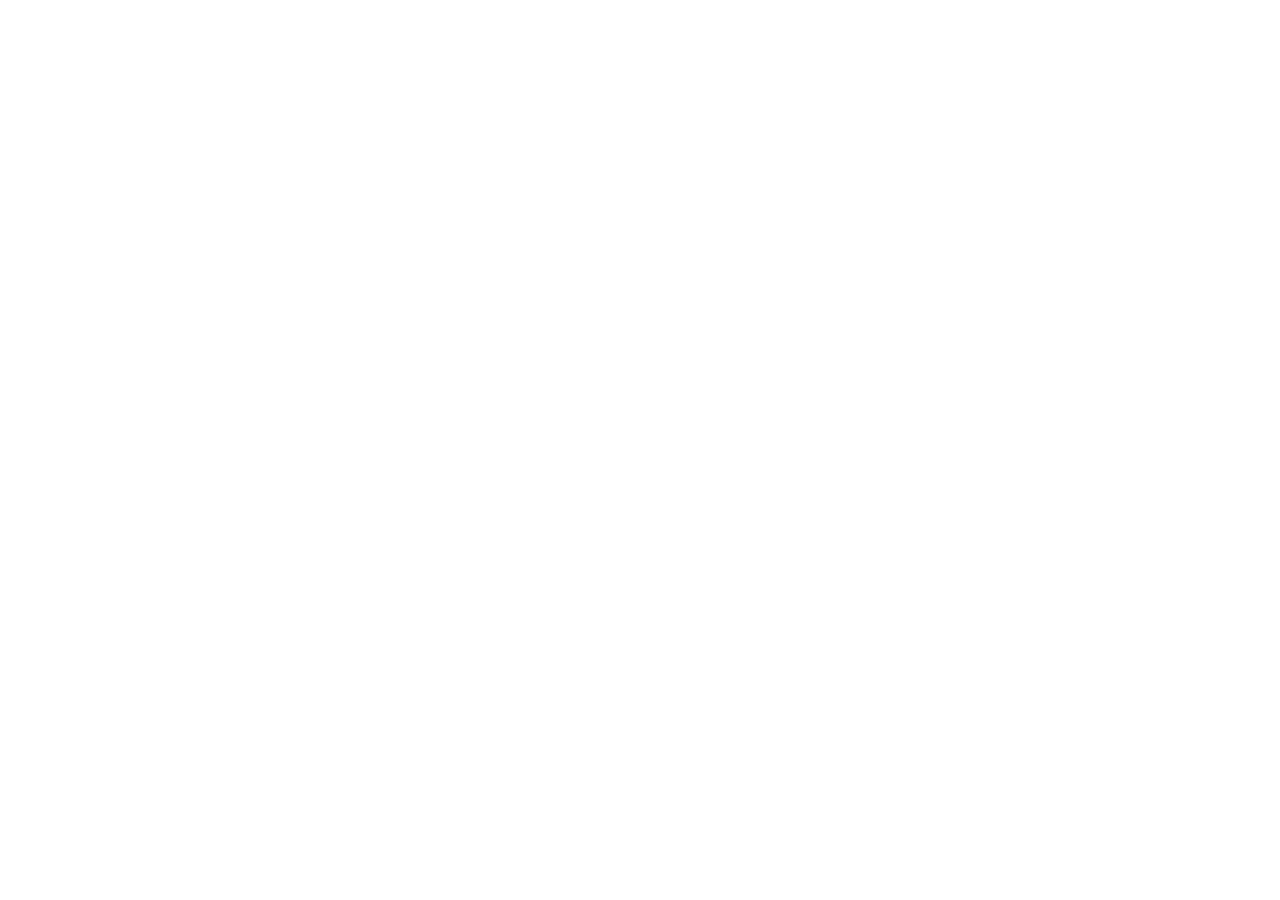
==== pagina_variavel.html @ 57d81e18 "Criado o arquivo script_fundamentos.js" ====
<!DOCTYPE html>
<html lang="pt-br">
<head>
    <meta charset="UTF-8">
    <meta name="viewport" content="width=device-width, initial-scale=1.0">
    <title>Lógica de programação - Variáveis</title>
</head>
<body>
    
</body>
</html>
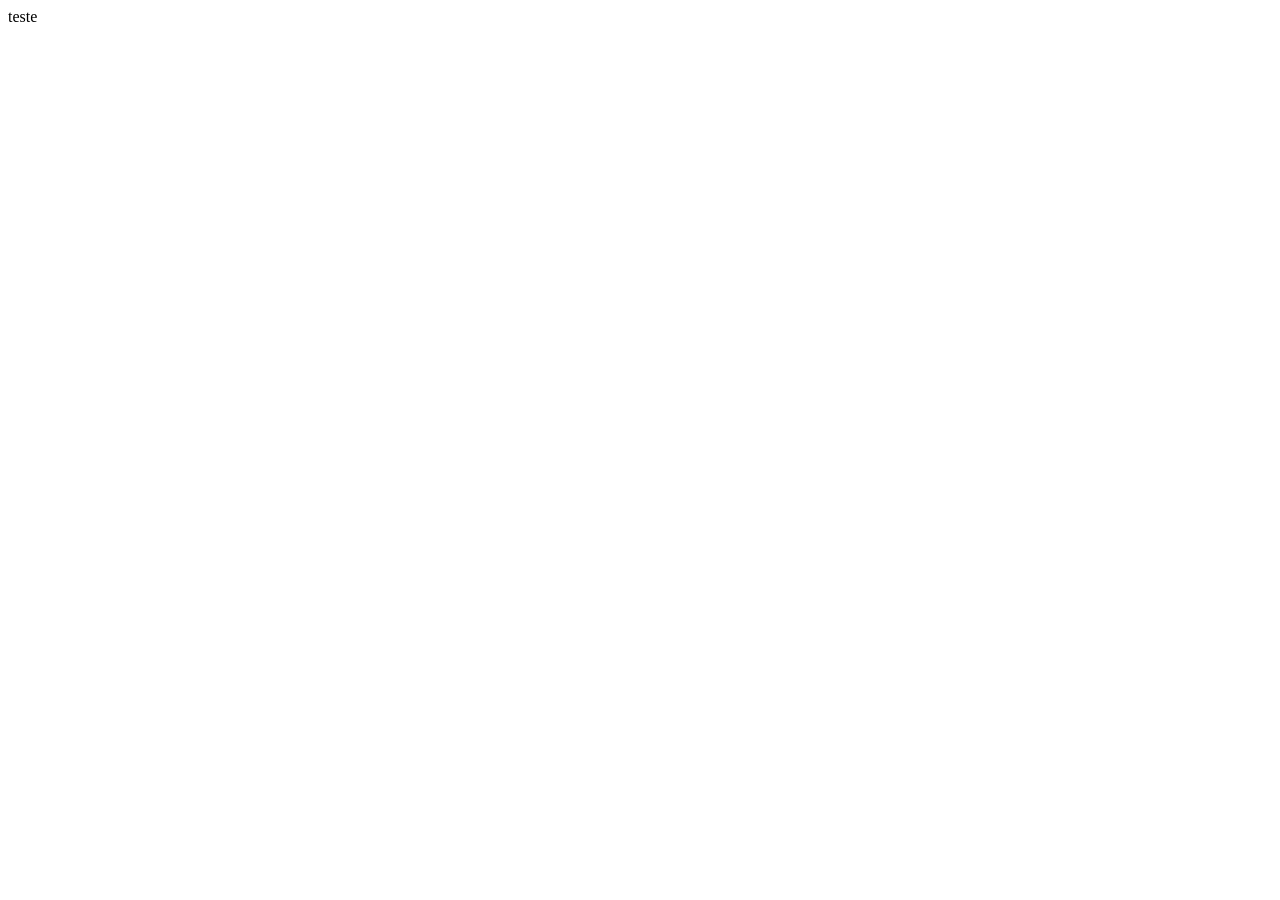
==== commit 7399a73f: "Console.Log adicionado" ====
--- a/pagina_variavel.html
+++ b/pagina_variavel.html
@@ -4,8 +4,11 @@
     <meta charset="UTF-8">
     <meta name="viewport" content="width=device-width, initial-scale=1.0">
     <title>Lógica de programação - Variáveis</title>
+
+    <script src="js/script_fundamentos.js"defer></script>
 </head>
 <body>
+ teste
     
 </body>
 </html>
